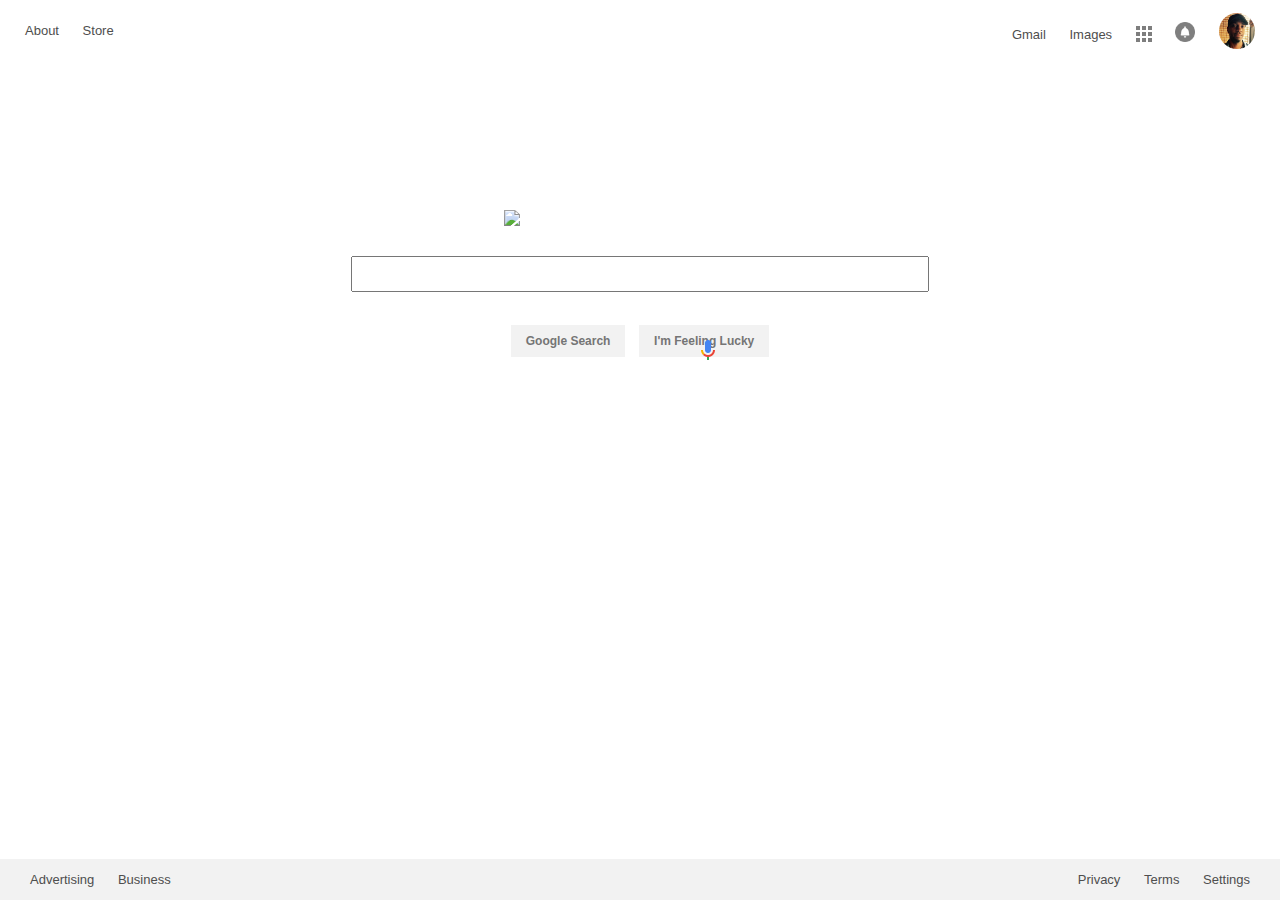
==== google-homepage/index.html @ 798c7d41 "Complete recreation of google's homepage" ====
<!DOCTYPE html>
<html lang="en">
  <head>
    <meta charset="UTF-8">
    <meta name="viewport" content="width=device-width, initial-scale=1.0">
    <meta http-equiv="X-UA-Compatible" content="ie=edge">
    <title>Google Search</title>
    <link rel="stylesheet" type="text/css" href="styles.css">
  </head>
  <body>
    <div id="topnavbar">
      <ul id="topleft">
        <li><a href="#">About</a></li>
        <li><a href="#">Store</a></li>
      </ul>
      <ul id="topright">
        <li><a href="#">Gmail</a></li>
        <li><a href="#">Images</a></li>
        <li><a href="#"><img id="apps" src="assets/apps-icon.png"></a></li>
        <li><a href="#"><img id="notification" src="assets/notification-icon.png"></a></li>
        <li><a href="#"><img id="user" src="assets/user.jpg"></a></li>
      </ul>
    </div>

    <div>
      <img id="logo" src="https://www.google.com/images/branding/googlelogo/2x/googlelogo_color_272x92dp.png">
    </div>

    <form action="/">
      <input id="searchbar" type="text">
      <a href="#"><img id="voice" src="assets/voice.png" alt="microphone"></a>
      <div id="buttons">
        <button type="submit">Google Search</button>
        <button type="submit">I'm Feeling Lucky</button>
      </div>
    </form>

    <div id="bottomnavbar">
      <ul id="bottomleft">
        <li><a href="#">Advertising</a></li>
        <li><a href="#">Business</a></li>
      </ul>

      <ul id="bottomright">
        <li><a href="#">Privacy</a></li>
        <li><a href="#">Terms</a></li>
        <li><a href="#">Settings</a></li>
      </ul>
    </div>
  </body>
</html>
---- google-homepage/styles.css ----
body {
  margin: 0;
  padding-top: 10px;
  font-size: 13px;
  font-family: arial, sans-serif;
}

ul li {
  display: inline;
}

ul {
  padding-left: 0px;
}

li {
  padding: 10px;
}

a {
  text-decoration: none;
  color: #4E4E4E
}

form {
  display: block;
  width: 100%;
  margin-top: 30px;
}

button {
  margin: 8px 5px;
  padding: 9px 15px;
  border: none;
  font-size: 12px;
  font-weight: bold;
  background-color: #F2F2F2;
  color: #757575;
}

#topleft {
  padding-left: 15px;
  float: left;
}

#topright {
  position: relative;
  bottom: 20px;
  padding-right: 15px;
  float: right;
}

#logo {
  margin: 200px auto 0px;
  margin-bottom: 0px;
  width: 272px;
  display: block;
}

#searchbar {
  margin: 25px auto;
  position: relative;
  display: block;
  height: 30px;
  width: 570px;
}

#buttons {
  text-align: center;
}

#bottomnavbar {
  position: absolute;
  left: 0;
  right: 0;
  bottom: 0;
  background-color: #F2F2F2;
}

#bottomright {
  float: right;
  padding-right: 20px;
}

#bottomleft {
  float: left;
  padding-left: 20px;
}

#voice {
  position: absolute;
  right: 560px;
  top: 338px;
  width: 24px;
  height: 24px;
}

#apps {
  position: relative;
  width: 16px;
  top: 3px;
  opacity: 0.5;
}

#notification {
  position: relative;
  width: 20px;
  top: 3px;
  opacity: 0.5;
}

#user {
  position: relative;
  width: 36px;
  top: 10px;
  border-radius: 50px;
}

#topright li:nth-child(5) {
  padding: 10px;
}
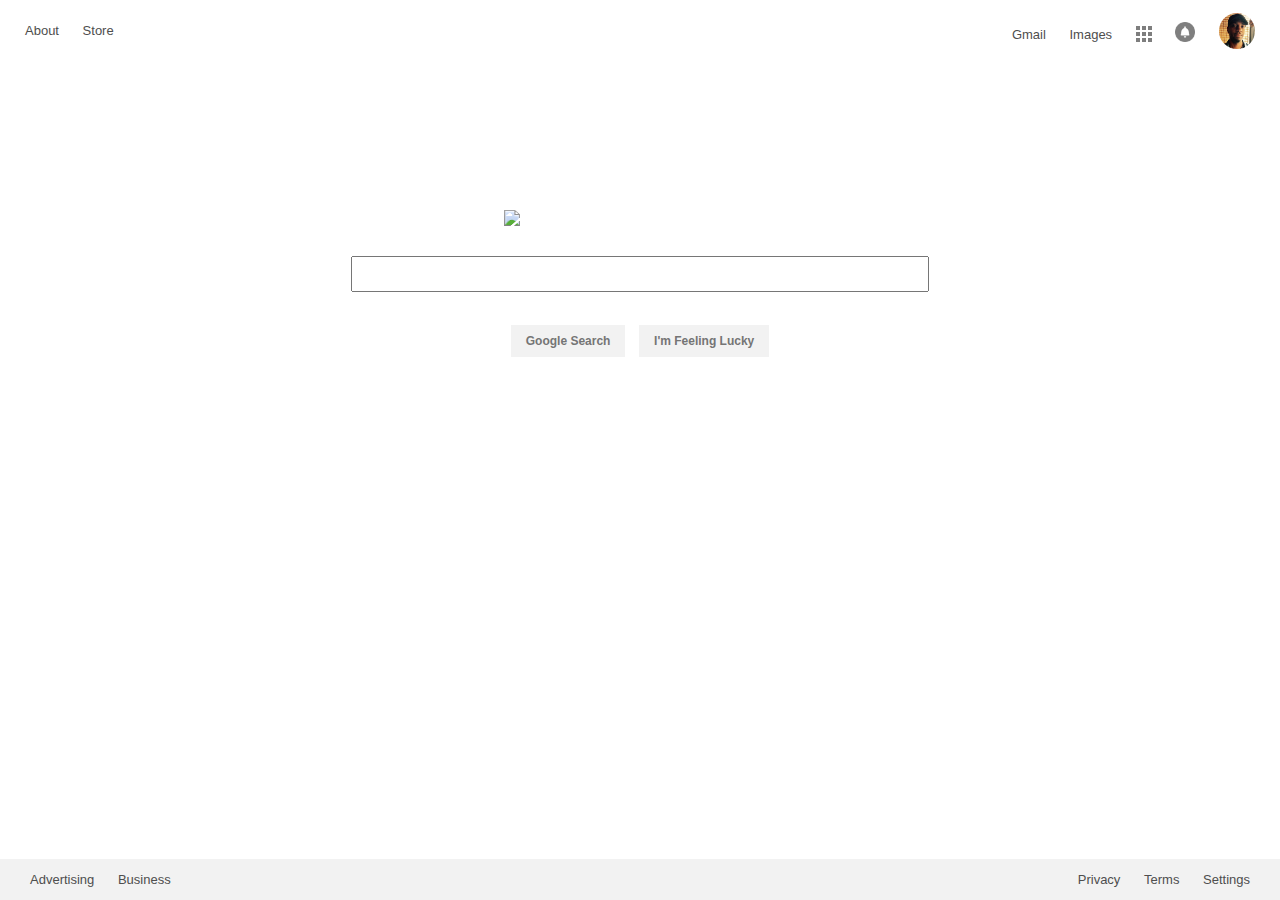
==== commit ece00dcf: "Remove voice icon as link" ====
--- a/google-homepage/index.html
+++ b/google-homepage/index.html
@@ -28,7 +28,6 @@
 
     <form action="/">
       <input id="searchbar" type="text">
-      <a href="#"><img id="voice" src="assets/voice.png" alt="microphone"></a>
       <div id="buttons">
         <button type="submit">Google Search</button>
         <button type="submit">I'm Feeling Lucky</button>
